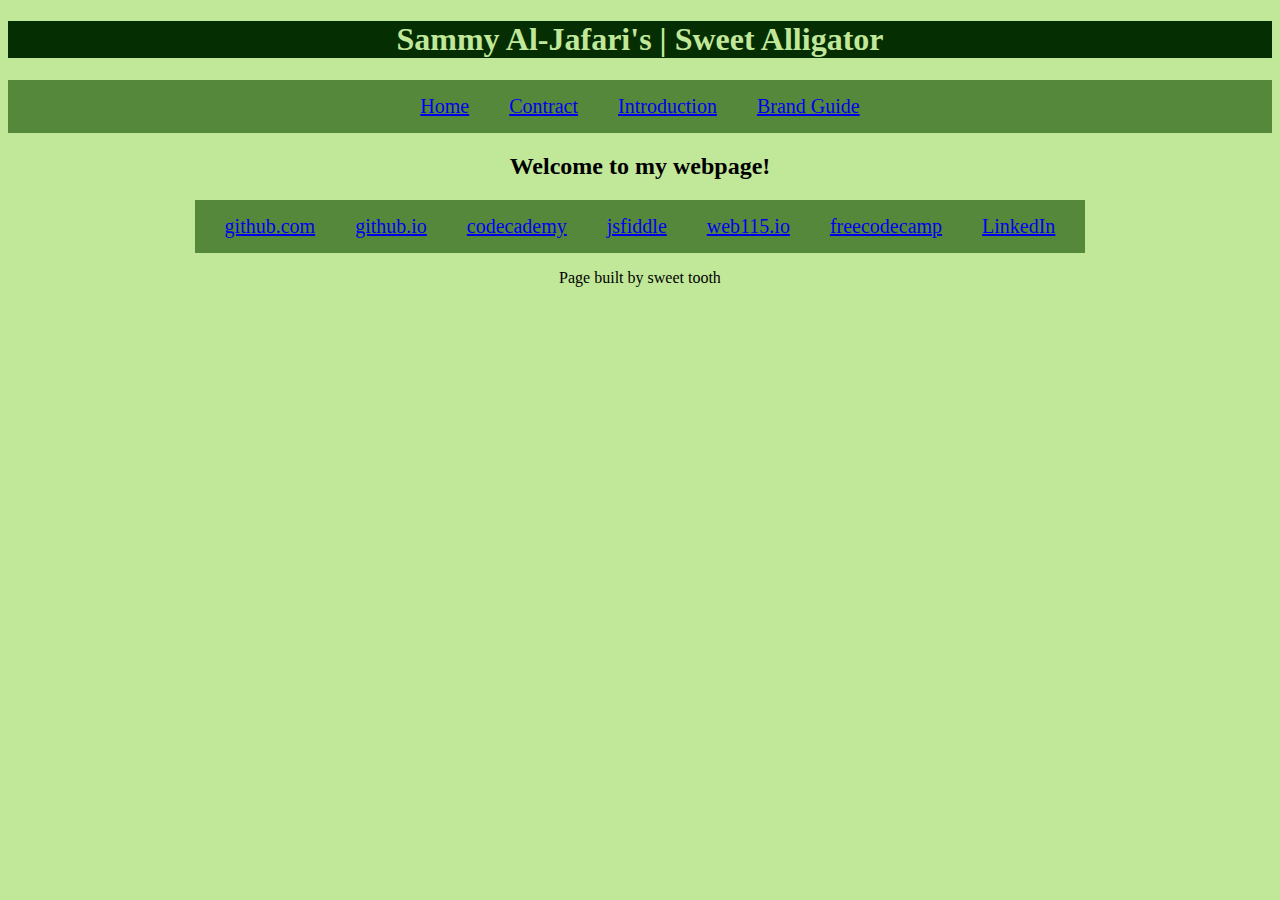
==== index.html @ 3a556879 "Update index.html" ====
<!DOCTYPE html>
<!-- Name: Sammy Al-Jafari
		8/18/2024 --!>
		
		

<html>
	<head>
		<meta charset="UTF-8" />
		<meta name="viewport" content="width= device - width" >
		<link href="styles.css"  rel="stylesheet" >
		<title>Sammy Al-jafari's Sweet Alligator</title>
	</head>
<body>
	<header>
		<h1>Sammy Al-Jafari's | Sweet Alligator</h1>
	</header>
		
		<nav>
			<ul>
				<li><a href="index.html">Home</a></li>
				<li><a href="contract.html">Contract</a></li>
				<li><a href="introduction.html">Introduction</a></li>
				<li><a href="brand.html">Brand Guide</a></li>
			</ul>
		</nav>
	<main>
			<p><h2>Welcome to my webpage!</h2></p>
	</main>
	<footer>
		<nav>
			<ul>
				<li><a href="https://github.com/saljafa0">github.com</a></li>
				<li><a href="https://github.com/saljafa0/saljafa0.github.io">github.io</a></li>
				<li><a href="https://www.codecademy.com/profiles/saljafa0">codecademy</a></li>
				<li><a href="https://jsfiddle.net/u/saljafa0/fiddles/">jsfiddle</a></li>
				<li><a href="http://saljafa0.github.io"> web115.io </a></li>
				<li><a href="https://www.freecodecamp.org/fcc8e618c40-afcd-44c7-b35e-3bfa6f36b12e"> freecodecamp </a></li>
				<li><a href="https://www.linkedin.com/in/sammy-aljafari-731354324/"> LinkedIn </a></li>
				<script src="https://lint.page/kit/67ff88.js" crossorigin="anonymous"></script>
			</ul>
		</nav>
		<p> Page built by sweet tooth</p>
		
	</footer>
</body>
</html>
---- styles.css ----
html {	
	background-color: #C1E899;
}

h1{
	font:serif;
	color:#C1E899;
}
header{
	background: #062E03;
	text-align: center ;
	margin:0;
	padding:0;
	padding-top:0;
	
}

p{
	font: serif;
}



/*nav bar*/
nav{
	background-color:#55883B
}
nav ul{
	list-style-type: none;
	display: flex;
	flex-direction: row;
	justify-content: center;
	padding: 10px;
	margin: 0;
	
}

nav li {
	display: inline-block;
	text-align: center;
	margin: 0px auto;
	padding: 5px;
	margin: 0 15px;
	font-size: 1.25em;
}


/*main body styles*/
body main {
	text-align: center;
	min-width: 350px;
	max-width: auto;
}
body main ul{
	align-items: center;
}
	
/*footer body styles */
body footer{
	display: flex;
	flex-direction: column;
	align-items: center;

article ul li:first-of-type { color: red};

footer {
}
@media devices
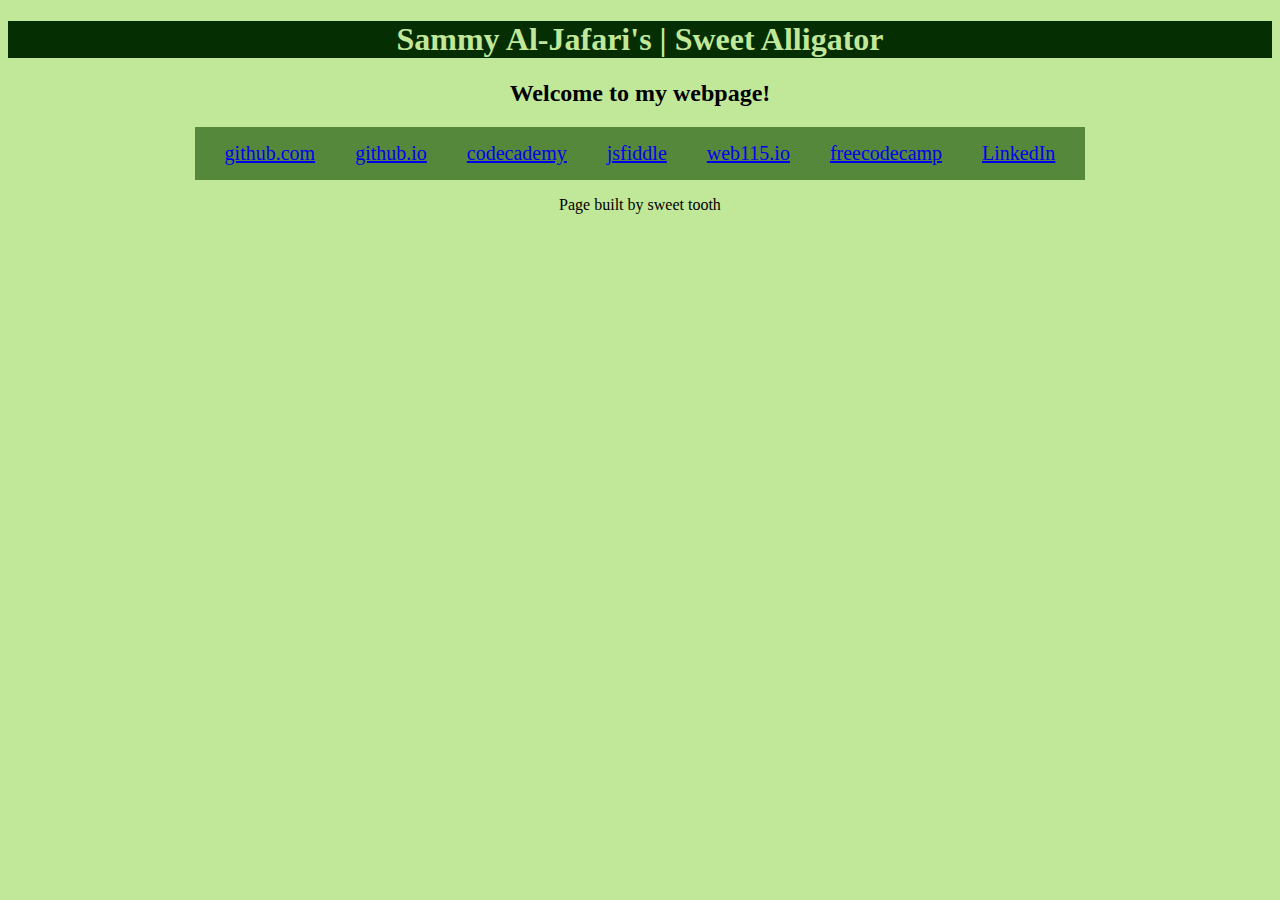
==== commit cfd5b3d0: "Update index.html" ====
--- a/index.html
+++ b/index.html
@@ -1,12 +1,11 @@
 <!DOCTYPE html>
-<!-- Name: Sammy Al-Jafari
-		8/18/2024 --!>
+
 		
 		
 
 <html>
 	<head>
-		<meta charset="UTF-8" />
+		<meta charset="UTF-8" >
 		<meta name="viewport" content="width= device - width" >
 		<link href="styles.css"  rel="stylesheet" >
 		<title>Sammy Al-jafari's Sweet Alligator</title>
@@ -15,15 +14,6 @@
 	<header>
 		<h1>Sammy Al-Jafari's | Sweet Alligator</h1>
 	</header>
-		
-		<nav>
-			<ul>
-				<li><a href="index.html">Home</a></li>
-				<li><a href="contract.html">Contract</a></li>
-				<li><a href="introduction.html">Introduction</a></li>
-				<li><a href="brand.html">Brand Guide</a></li>
-			</ul>
-		</nav>
 	<main>
 			<p><h2>Welcome to my webpage!</h2></p>
 	</main>
--- a/styles.css
+++ b/styles.css
@@ -63,15 +63,3 @@
 	display: flex;
 	flex-direction: column;
 	align-items: center;
-
-article ul li:first-of-type { color: red};
-
-footer {
-}
-@media devices
-
-
-
-	
-		
-		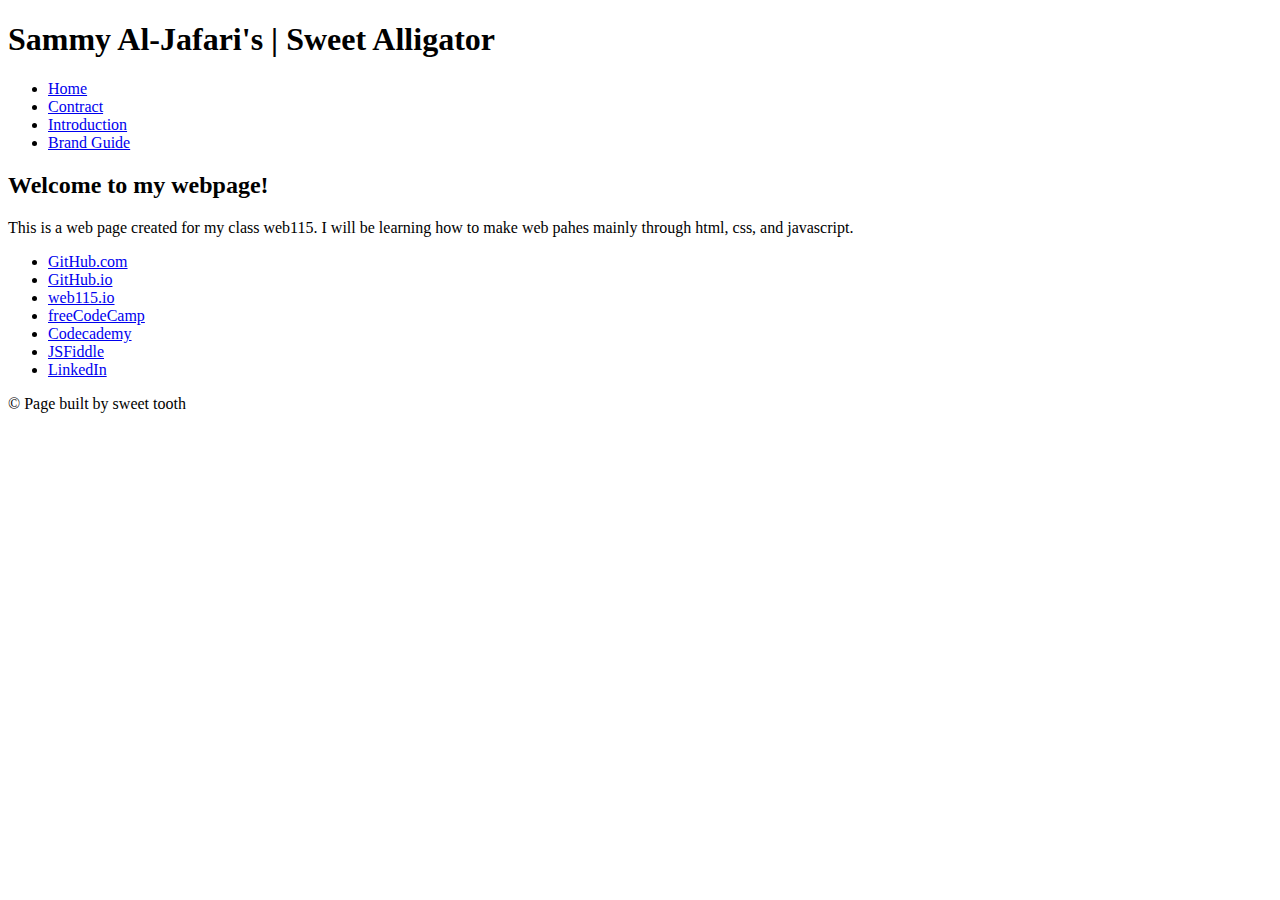
==== commit 9048eac4: "Add files via upload" ====
--- a/index.html
+++ b/index.html
@@ -1,37 +1,39 @@
 <!DOCTYPE html>
-
-		
-		
-
-<html>
+<html lang="en">
 	<head>
-		<meta charset="UTF-8" >
-		<meta name="viewport" content="width= device - width" >
-		<link href="styles.css"  rel="stylesheet" >
-		<title>Sammy Al-jafari's Sweet Alligator</title>
+		<script src="https://lint.page/kit/67ff88.js" crossorigin="anonymous"></script>
+		<meta charset="UTF-8"/>
+		<meta name="viewport" content="width= device - width"/>
+		<link href="styles.css"  rel="stylesheet"/>
+		<title>Sammy Al-jafari's Sweet Alligator | Web115</title>
 	</head>
 <body>
-	<header>
-		<h1>Sammy Al-Jafari's | Sweet Alligator</h1>
-	</header>
+	<h1>Sammy Al-Jafari's | Sweet Alligator</h1>
+		<nav>
+			<ul>
+				<li><a href="index.html">Home</a></li>
+				<li><a href="contract.html">Contract</a></li>
+				<li><a href="introduction.html">Introduction</a></li>
+				<li><a href="brand.html">Brand Guide</a></li>
+			</ul>
+		</nav>
 	<main>
-			<p><h2>Welcome to my webpage!</h2></p>
+		<p><h2>Welcome to my webpage!</h2></p>
+		<p>This is a web page created for my class web115. I will be learning how to make web pahes mainly through html, css, and javascript.</p>
 	</main>
 	<footer>
 		<nav>
 			<ul>
-				<li><a href="https://github.com/saljafa0">github.com</a></li>
-				<li><a href="https://github.com/saljafa0/saljafa0.github.io">github.io</a></li>
-				<li><a href="https://www.codecademy.com/profiles/saljafa0">codecademy</a></li>
-				<li><a href="https://jsfiddle.net/u/saljafa0/fiddles/">jsfiddle</a></li>
-				<li><a href="http://saljafa0.github.io"> web115.io </a></li>
-				<li><a href="https://www.freecodecamp.org/fcc8e618c40-afcd-44c7-b35e-3bfa6f36b12e"> freecodecamp </a></li>
-				<li><a href="https://www.linkedin.com/in/sammy-aljafari-731354324/"> LinkedIn </a></li>
-				<script src="https://lint.page/kit/67ff88.js" crossorigin="anonymous"></script>
+				<li><a href="https://github.com/saljafa0">GitHub.com</a></li>
+				<li><a href="http://saljafa0.github.io">GitHub.io</a></li>
+				<li><a href="http://saljafa0.github.io/web115">web115.io</a></li>
+				<li><a href="https://www.freecodecamp.org/saljafa0">freeCodeCamp</a></li>
+				<li><a href="https://www.codecademy.com/profiles/saljafa0">Codecademy</a></li>
+				<li><a href="https://jsfiddle.net/u/saljafa0/fiddles/">JSFiddle</a></li>
+				<li><a href="https://www.linkedin.com/in/sammy-aljafari-731354324/">LinkedIn</a></li>
 			</ul>
 		</nav>
-		<p> Page built by sweet tooth</p>
-		
+		<p> &copy Page built by sweet tooth</p>
 	</footer>
 </body>
 </html>
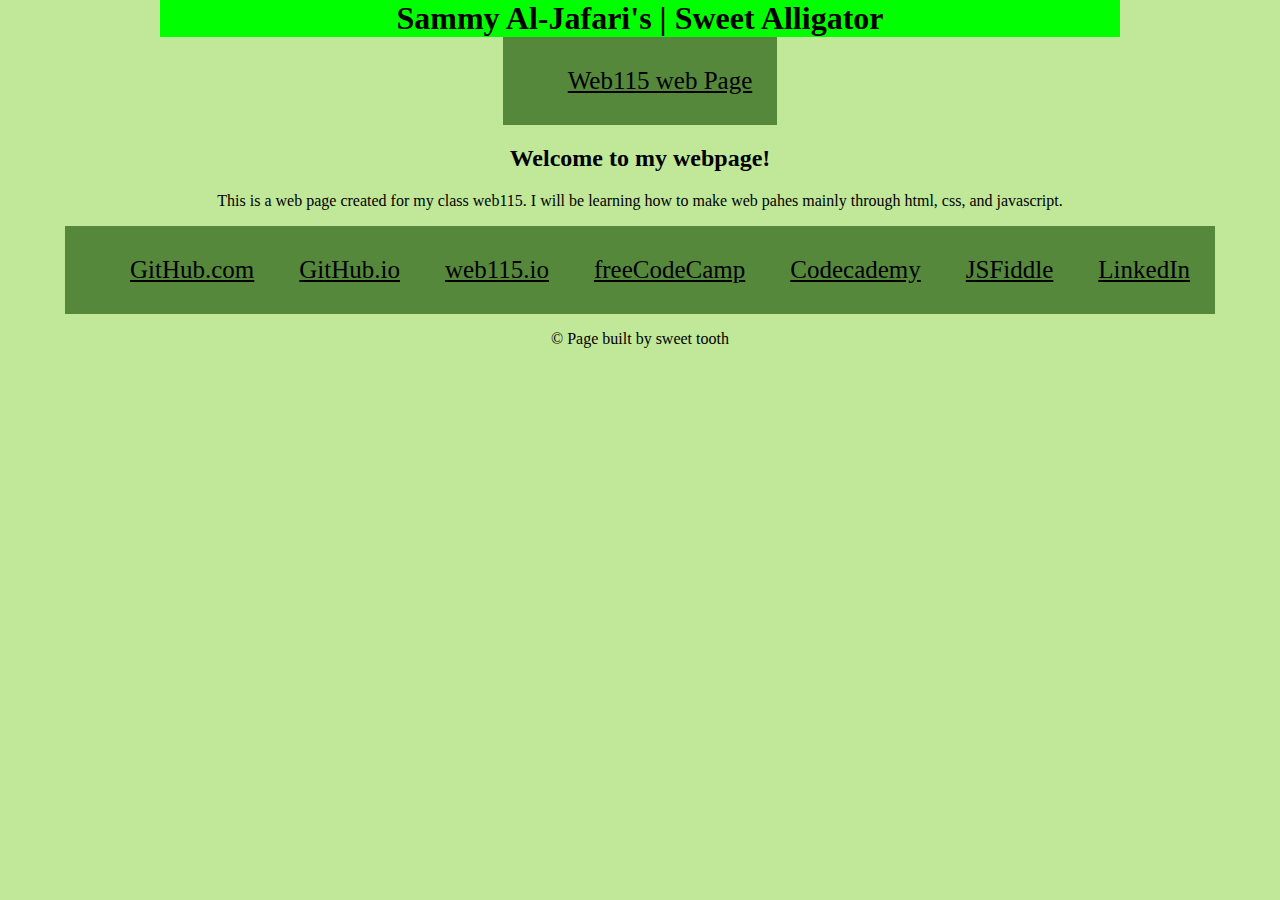
==== commit 566dbac0: "Update index.html" ====
--- a/index.html
+++ b/index.html
@@ -11,10 +11,7 @@
 	<h1>Sammy Al-Jafari's | Sweet Alligator</h1>
 		<nav>
 			<ul>
-				<li><a href="index.html">Home</a></li>
-				<li><a href="contract.html">Contract</a></li>
-				<li><a href="introduction.html">Introduction</a></li>
-				<li><a href="brand.html">Brand Guide</a></li>
+				<li><a href="index.html">Web115 web Page</a></li>
 			</ul>
 		</nav>
 	<main>
--- a/styles.css
+++ b/styles.css
@@ -0,0 +1,46 @@
+body {	
+	background-color: #C1E899;
+	margin: 0 auto;
+}
+h1{
+	font-family:serif;
+	color: rgb(0,0,0);
+	text-align: center;
+	width: 75%;
+	background-color: rgb(0,255,0);
+	margin: 0 auto;
+}
+p{
+	font-family: serif;
+}
+li {
+	margin: auto;
+	padding: 0px;
+}
+/*nav bar*/
+nav{
+	background-color:#55883B
+}
+nav, li{
+	display: inline-block;
+	text-align: center;
+	font-size: 1.25em;
+	padding: 5px;
+	min-width: 10px;
+	margin: 0 15px;
+}
+/*main body styles*/
+body{
+	text-align: center;
+	margin-top: 0px;
+	border-color: rgb(0,0,0);
+	padding: 0;
+}
+/*anchor styles*/
+a{
+	color: rgb(0,0,0);
+}
+a:hover{
+	color: rgb(0,255,0);
+	text-decoration: none;
+}
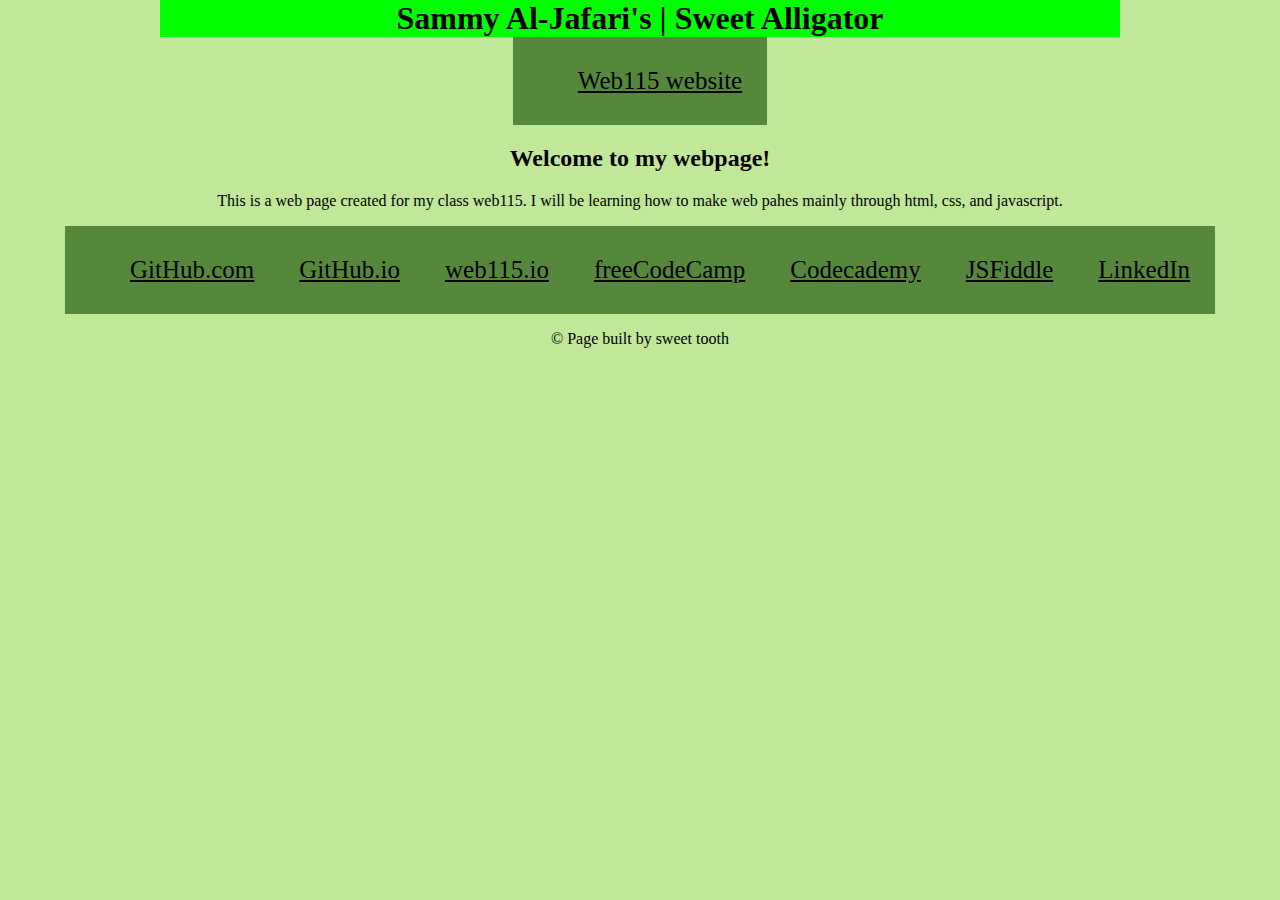
==== commit 5416cef5: "Update index.html" ====
--- a/index.html
+++ b/index.html
@@ -11,7 +11,7 @@
 	<h1>Sammy Al-Jafari's | Sweet Alligator</h1>
 		<nav>
 			<ul>
-				<li><a href="index.html">Web115 web Page</a></li>
+				<li><a href="http://saljafa0.github.io/web115">Web115 website</a></li>
 			</ul>
 		</nav>
 	<main>
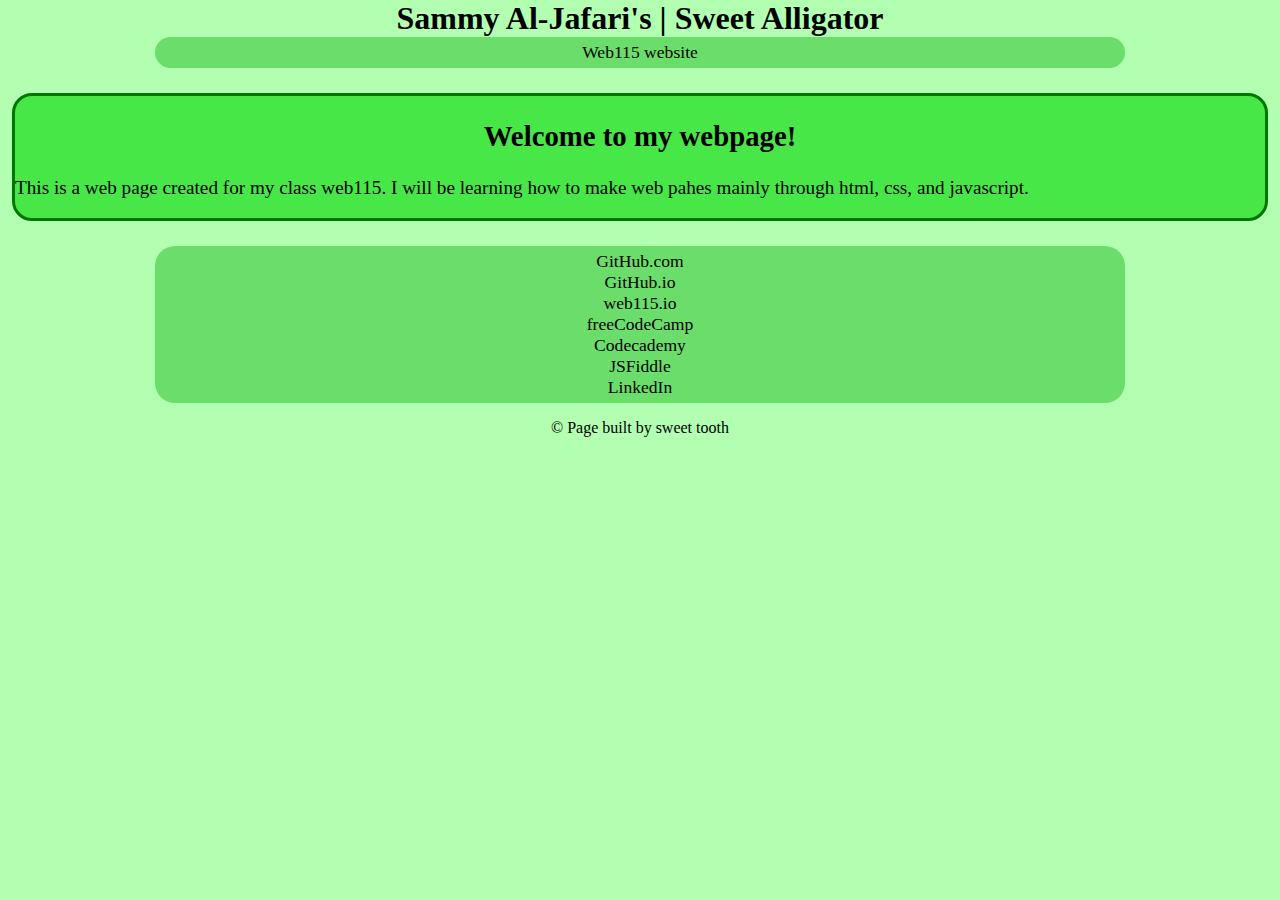
==== commit 0db2fbd9: "Update index.html" ====
--- a/index.html
+++ b/index.html
@@ -10,9 +10,7 @@
 <body>
 	<h1>Sammy Al-Jafari's | Sweet Alligator</h1>
 		<nav>
-			<ul>
-				<li><a href="http://saljafa0.github.io/web115">Web115 website</a></li>
-			</ul>
+			<li><a href="http://saljafa0.github.io/web115">Web115 website</a></li>
 		</nav>
 	<main>
 		<p><h2>Welcome to my webpage!</h2></p>
@@ -20,15 +18,13 @@
 	</main>
 	<footer>
 		<nav>
-			<ul>
-				<li><a href="https://github.com/saljafa0">GitHub.com</a></li>
-				<li><a href="http://saljafa0.github.io">GitHub.io</a></li>
-				<li><a href="http://saljafa0.github.io/web115">web115.io</a></li>
-				<li><a href="https://www.freecodecamp.org/saljafa0">freeCodeCamp</a></li>
-				<li><a href="https://www.codecademy.com/profiles/saljafa0">Codecademy</a></li>
-				<li><a href="https://jsfiddle.net/u/saljafa0/fiddles/">JSFiddle</a></li>
-				<li><a href="https://www.linkedin.com/in/sammy-aljafari-731354324/">LinkedIn</a></li>
-			</ul>
+			<li><a href="https://github.com/saljafa0">GitHub.com</a></li>
+			<li><a href="http://saljafa0.github.io">GitHub.io</a></li>
+			<li><a href="http://saljafa0.github.io/web115">web115.io</a></li>
+			<li><a href="https://www.freecodecamp.org/saljafa0">freeCodeCamp</a></li>
+			<li><a href="https://www.codecademy.com/profiles/saljafa0">Codecademy</a></li>
+			<li><a href="https://jsfiddle.net/u/saljafa0/fiddles/">JSFiddle</a></li>
+			<li><a href="https://www.linkedin.com/in/sammy-aljafari-731354324/">LinkedIn</a></li>
 		</nav>
 		<p> &copy Page built by sweet tooth</p>
 	</footer>
--- a/styles.css
+++ b/styles.css
@@ -1,46 +1,55 @@
-body {	
-	background-color: #C1E899;
-	margin: 0 auto;
-}
 h1{
 	font-family:serif;
 	color: rgb(0,0,0);
 	text-align: center;
 	width: 75%;
-	background-color: rgb(0,255,0);
 	margin: 0 auto;
+}
+h2 {
+	text-align: center;
 }
 p{
 	font-family: serif;
 }
-li {
-	margin: auto;
-	padding: 0px;
+/*nav bar*/
+nav {
+	display: block;
+	margin:0 auto;
+	padding: 5px;
+	text-align: center;
+	background-color: rgba(0,170,0,.4);
+	border-radius: 20px;
+	width: 75%;
+	font-size: 1.1em;
+	list-style: none;
 }
-/*nav bar*/
-nav{
-	background-color:#55883B
-}
-nav, li{
-	display: inline-block;
-	text-align: center;
-	font-size: 1.25em;
-	padding: 5px;
-	min-width: 10px;
-	margin: 0 15px;
-}
+
 /*main body styles*/
 body{
-	text-align: center;
-	margin-top: 0px;
+	margin: 0px auto;
 	border-color: rgb(0,0,0);
 	padding: 0;
+	background-color: rgba(0,255,0,0.3);
+	margin: 0 auto;
+	width: 100%;
+}
+main{
+	background-color: rgba(0,215,0,0.6);
+	border: solid rgb(0,120,0);
+	border-radius: 20px;
+	margin: 25px auto;
+	width: 1250px;
+	text-align: left;
+	font-size: 1.2em;
 }
 /*anchor styles*/
 a{
 	color: rgb(0,0,0);
+	text-decoration: none;
 }
 a:hover{
 	color: rgb(0,255,0);
-	text-decoration: none;
 }
+footer{
+	text-align: center;
+}
